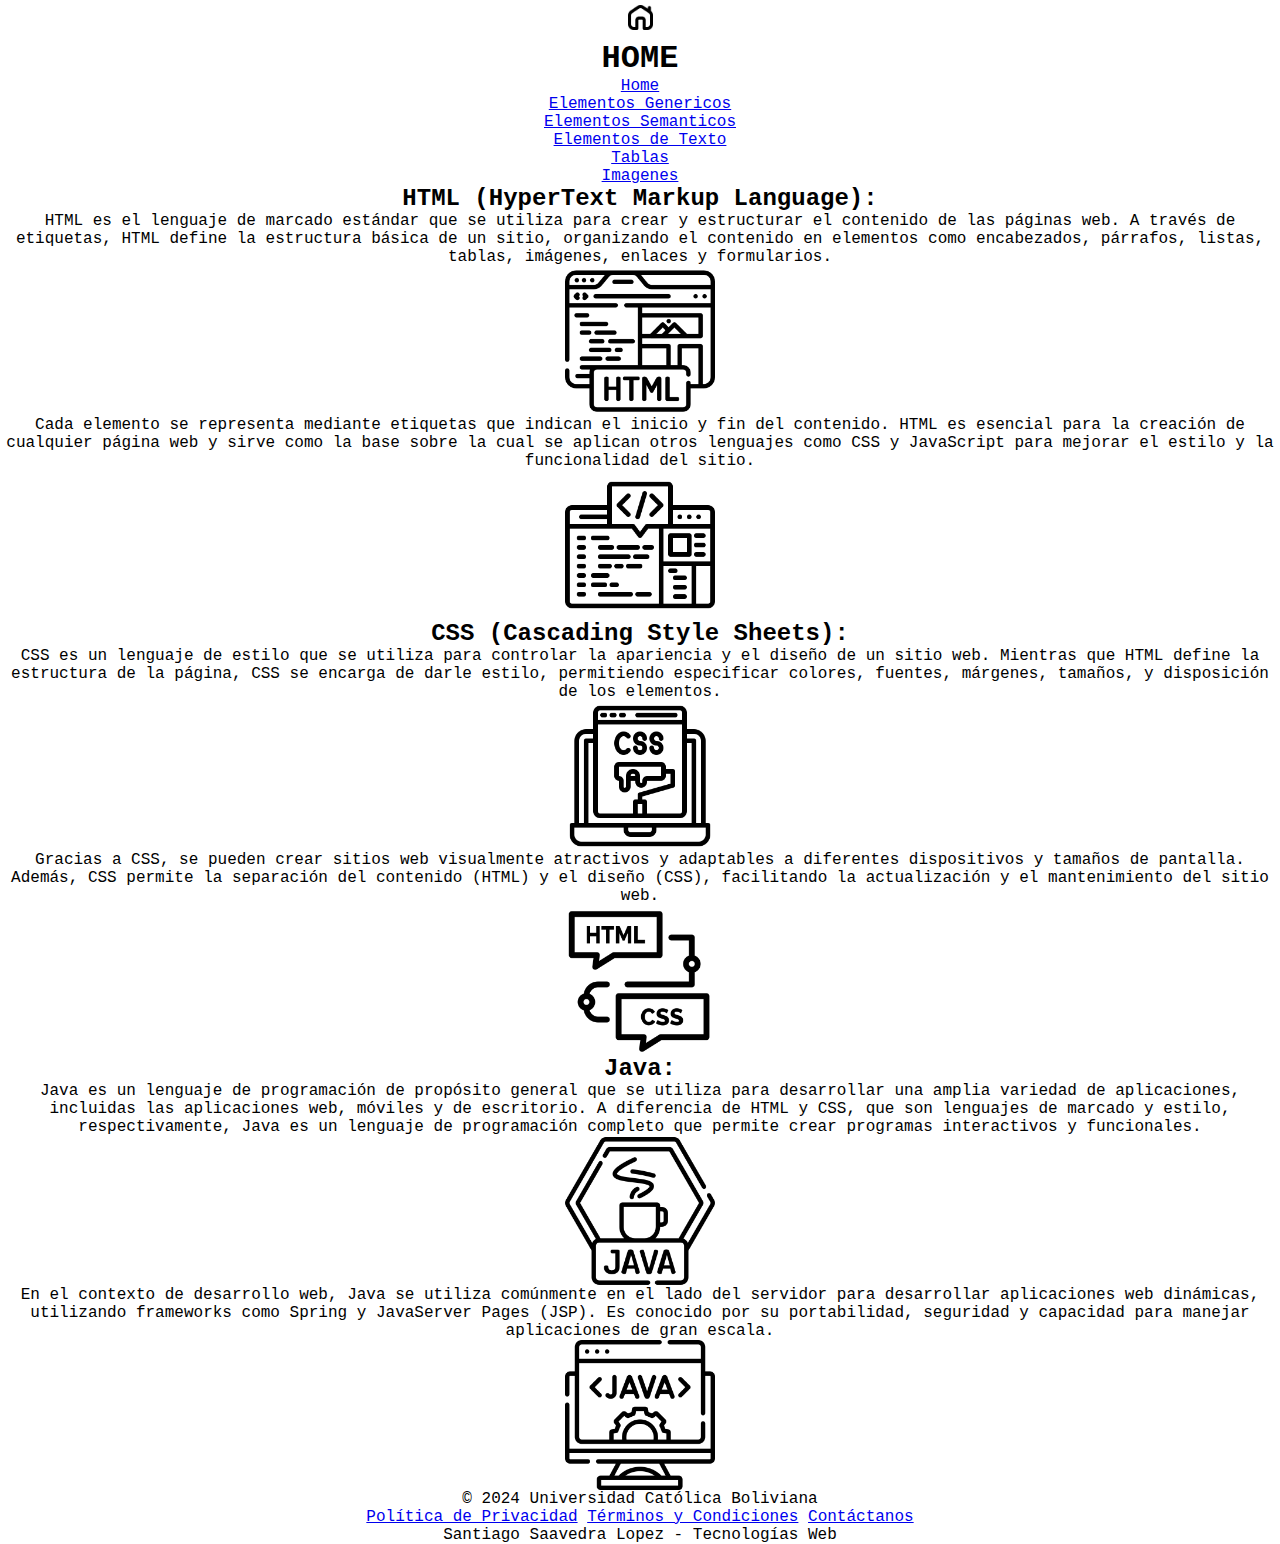
==== index.html @ 2b3c4830 "Sitio Web" ====
<!DOCTYPE html>
<html lang="en"> 
     <head>
          <meta charset="UTF-8">
          <meta name="viewport" content="width=device-width, initial-scale=1.0">
          <link rel="stylesheet" href="stylebasic.css">
          <title>Home</title>
     </head>
     <body>
          <header class="header-all">
               <img src="img/home.png" alt="home" class="icono">
               <h1>HOME</h1>
          </header>
          <nav class="nav-all">
               <ul class="nav-list-all">
                    <li>
                         <a href="index.html">Home</a>
                    </li>
                    <li>
                         <a href="elem_gen.html">Elementos Genericos</a>
                    </li>
                    <li>
                         <a href="elem_sem.html">Elementos Semanticos</a>
                    </li>
                    <li>
                         <a href="elem_text.html">Elementos de Texto</a>
                    </li>
                    <li>
                         <a href="tablas.html">Tablas</a>
                    </li>
                    <li>
                         <a href="imagenes.html">Imagenes</a>
                    </li>
               </ul>
          </nav>
          <section class="section-home">
               <h2 class="subtitulos-h2">HTML (HyperText Markup Language):</h2>
               <div class="div-section-home">
                    <section class="section-p-home" id="sec-1">
                         <p>
                              HTML es el lenguaje de marcado estándar que se utiliza para crear y estructurar 
                              el contenido de las páginas web. A través de etiquetas, HTML define la estructura 
                              básica de un sitio, organizando el contenido en elementos como encabezados, párrafos, 
                              listas, tablas, imágenes, enlaces y formularios.
                         </p>
                    </section>
                    <img src="img/html1.png" alt="html" class="section-img-home" id="img-1">
                    <section class="section-p-home" id="sec-2">
                         <p>
                              Cada elemento se representa mediante etiquetas que indican el inicio y fin del contenido. 
                              HTML es esencial para la creación de cualquier página web y sirve como la base sobre la cual 
                              se aplican otros lenguajes como CSS y JavaScript para mejorar el estilo y la funcionalidad del sitio.
                         </p>
                    </section>
                    <img src="img/html2.png" alt="html" class="section-img-home" id="img-2">
               </div>
          </section>
          <section class="section-home">
               <h2 class="subtitulos-h2">CSS (Cascading Style Sheets):</h2>
               <div class="div-section-home">
                    <section class="section-p-home" id="sec-3">
                         <p>
                              CSS es un lenguaje de estilo que se utiliza para controlar la apariencia y el diseño de un sitio web. 
                              Mientras que HTML define la estructura de la página, CSS se encarga de darle estilo, permitiendo especificar 
                              colores, fuentes, márgenes, tamaños, y disposición de los elementos.
                         </p>
                    </section>
                    <img src="img/css1.png" alt="css" class="section-img-home" id="img-3">
                    <section class="section-p-home" id="sec-4">
                         <p>
                              Gracias a CSS, se pueden crear sitios web visualmente atractivos y adaptables a diferentes dispositivos y 
                              tamaños de pantalla. Además, CSS permite la separación del contenido (HTML) y el diseño (CSS), facilitando 
                              la actualización y el mantenimiento del sitio web.
                         </p>
                    </section>
                    <img src="img/css2.png" alt="css" class="section-img-home" id="img-4">
               </div>
          </section>
          <section class="section-home">
               <h2 class="subtitulos-h2">Java:</h2>
               <div class="div-section-home">
                    <section class="section-p-home" id="sec-5">
                         <p>
                              Java es un lenguaje de programación de propósito general que se utiliza para desarrollar una amplia variedad 
                              de aplicaciones, incluidas las aplicaciones web, móviles y de escritorio. A diferencia de HTML y CSS, que son 
                              lenguajes de marcado y estilo, respectivamente, Java es un lenguaje de programación completo que permite crear 
                              programas interactivos y funcionales.
                         </p>
                    </section>
                    <img src="img/java1.png" alt="java" class="section-img-home" id="img-5">
                    <section class="section-p-home" id="sec-6">
                         <p>
                              En el contexto de desarrollo web, Java se utiliza comúnmente en el lado del servidor para desarrollar aplicaciones 
                              web dinámicas, utilizando frameworks como Spring y JavaServer Pages (JSP). Es conocido por su portabilidad, seguridad 
                              y capacidad para manejar aplicaciones de gran escala.
                         </p>
                    </section>
                    <img src="img/java2.png" alt="java" class="section-img-home" id="img-6">
               </div>
          </section>
          <footer class="footer-all">
               <div class="footer-info-all">
                    <p>© 2024 Universidad Católica Boliviana</p>
               </div>
               <div class="footer-links-all">
                    <a href="polycon.html">Política de Privacidad</a>
                    <a href="termycon.html">Términos y Condiciones</a>
                    <a href="#">Contáctanos</a>
               </div>
               <div class="footer-name-all">
                    <p>Santiago Saavedra Lopez - Tecnologías Web</p>
               </div>
          </footer>          
     </body>
</html>
---- stylebasic.css ----
*{
     margin: 0;
     padding: 0;
     box-sizing: border-box;
}
body{
     width: 100%;
     height: 100%;
}
html{
     scroll-behavior: smooth;
     font-family: 'Courier New', Courier, monospace;
     text-align: center;
}
h1{
     font-size: xx-large;
}
ul{
     list-style-type: none;
}
.colores{
     color: #00CFE2;
     color: #00B0C0;
     color: #00D8EA;
     color: #00919E;
     color: #00727C;
     color: #00535A;
     color: #00434B;
}
.icono{
     height: 35px;
     width: 35px;
     padding: 5px;
}
.section-img-home{
     display: flex;
     justify-content: center;
     align-items: center;
     height: 150px;
     width: 150px;
     margin: auto;
     border-radius: 8px;
}.section-gen{
     height: calc(100vh - 7em);
     display: grid;
     grid-template: auto 1fr auto / auto 1fr auto;
     box-sizing: border-box;
}
.div-header-gen{
     padding: 15px;
     background-color: #00535A;
     color: white;
     grid-column: 1/4;
}
.div-nav-gen{
     width: auto;
     height: auto;
     display: flex;
     flex-direction: row;
     justify-content: center;
     align-items: center;
     list-style-type: none;
     background-color: #00434B;
}
.div-nav-list-gen{
     display: flex;
     flex-direction: row;
     list-style-type: none;
     padding: 0;
}
.div-nav-list-gen li{
     padding: 10px 70px;
}
.div-nav-list-gen li a{
     color: white;
     text-decoration: none;
     padding: 5px;
     border-radius: 5px;
}
.div-aside-left-gen{
     padding: 15px 5px;
     background-color: #00919E;
     color: white;
     grid-column: 1 / 2;
}
.div-aside-right-gen{
     padding: 15px 10px;
     background-color: #00919E;
     color: white;
     grid-column: 3 / 4;
}
.div-main-gen{
     padding: 15px;    
     background-color: #00727C;
     color: white;
     grid-column: 2 / 3;
}
.div-footer-gen{
     padding: 15px;
     background-color: #00535A;
     color: white;
     grid-column: 1 / 4;
}
.div-section-gen{
     padding: 10px;
     margin: 10px 0;
     background-color: #00535A;
     border-radius: 5px;
}
.div-section-gen p{
     margin: 0;
     color: white;
}
.icono-zorro{
     width: 150px;
     height: 150px;
}
th{
     padding: 30px;
     color: #00434B;
     font-size: small;
     border: 2px solid black;
}
table{
     border-collapse: collapse;
     margin: 20px;
}
.icono-zorro{
     width: 150px;
     height: 150px;
}
.section-tablas{
     display: flex;
     flex-direction: row;
     justify-content: center;
     align-items: center;
     width: 100%;
     height: auto;
}
.div-tablas{
     padding: 50px;
}
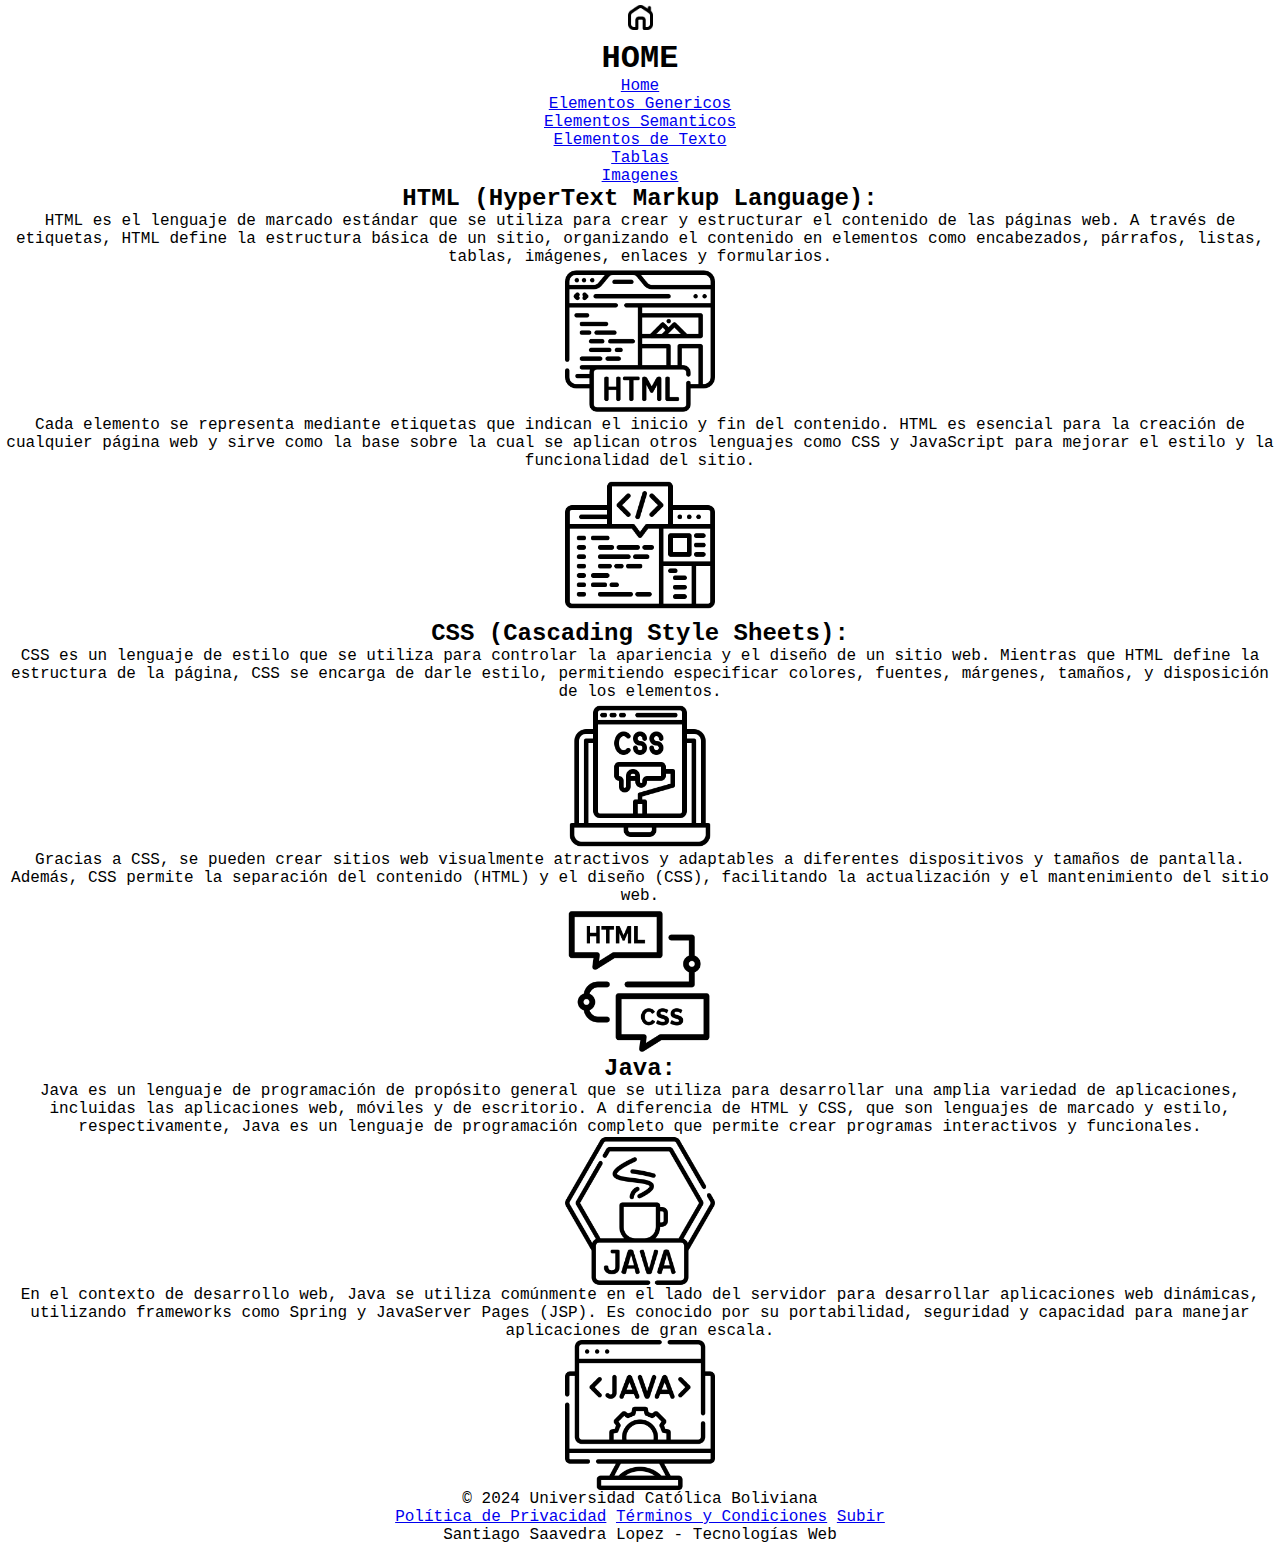
==== commit 2c24e427: "Correccion Footer" ====
--- a/index.html
+++ b/index.html
@@ -4,6 +4,7 @@
           <meta charset="UTF-8">
           <meta name="viewport" content="width=device-width, initial-scale=1.0">
           <link rel="stylesheet" href="stylebasic.css">
+          <!-- <link rel="stylesheet" href="style.css"> -->
           <title>Home</title>
      </head>
      <body>
@@ -105,7 +106,7 @@
                <div class="footer-links-all">
                     <a href="polycon.html">Política de Privacidad</a>
                     <a href="termycon.html">Términos y Condiciones</a>
-                    <a href="#">Contáctanos</a>
+                    <a href="#">Subir</a>
                </div>
                <div class="footer-name-all">
                     <p>Santiago Saavedra Lopez - Tecnologías Web</p>
--- a/stylebasic.css
+++ b/stylebasic.css
@@ -115,7 +115,7 @@
      width: 150px;
      height: 150px;
 }
-th{
+th, td{
      padding: 30px;
      color: #00434B;
      font-size: small;
@@ -139,4 +139,21 @@
 }
 .div-tablas{
      padding: 50px;
+}.img-rauw{
+     height: 400px;
+     width: auto;
+}
+.section-img{
+     height: calc(100vh - 7em);
+     display: flex;
+     flex-direction: row;
+     justify-content: center;
+     align-items: center;
+     width: 100%;
+     padding: 10px;
+}
+.div-section-img{
+     padding: 20px;
+     margin: 20px;
+     color: white;
 }--- a/style.css
+++ b/style.css
@@ -0,0 +1,383 @@
+*{
+     margin: 0;
+     padding: 0;
+     box-sizing: border-box;
+}
+body{
+     width: 100%;
+     height: 100%;
+}
+html{
+     scroll-behavior: smooth;
+     font-family: 'Courier New', Courier, monospace;
+     text-align: center;
+}
+h1{
+     font-size: xx-large;
+}
+ul{
+     list-style-type: none;
+}
+.colores{
+     color: #00CFE2;
+     color: #00B0C0;
+     color: #00D8EA;
+     color: #00919E;
+     color: #00727C;
+     color: #00535A;
+     color: #00434B;
+}
+.subtitulos-h2{
+     font-size: x-large;
+     background-color: #00B0C0;
+     padding: 5px;
+     border-radius: 10px;
+     box-shadow: 0px 4px 8px #00434B;
+     margin-bottom: 30px;
+}
+/*-------------------------------------------------HEADER Y NAV-----------------------------------------------------------*/
+.header-all{
+     width: 100%;
+     height: 4em;
+     background-color: #00D8EA;
+     display: flex;
+     flex-direction: row;
+     justify-content: center;
+     align-items: center;
+}
+.nav-all{
+     width: 100%;
+     height: 3em;
+     background-color: #00434B;
+     display: flex;
+     flex-direction: row;
+     justify-content:center;
+     align-items: center;
+     list-style-type: none;
+}
+.nav-list-all{
+     display: flex;
+     flex-direction: row;
+     list-style-type: none;
+     padding: 0;
+}
+.nav-list-all li{
+     padding: 100px 50px;
+}
+.nav-list-all li a{
+     color: white;
+     text-decoration: none;
+     padding: 5px;
+     border-radius: 5px;
+}
+.nav-list-all li a:hover{
+     background-color: #00535A;
+}
+.icono{
+     height: 35px;
+     width: 35px;
+     padding: 5px;
+}
+/*------------------------------------------------------------------------------------------------------------------------*/
+/*----------------------------------------------------FOOTER--------------------------------------------------------------*/
+.footer-all{
+     width: 100%;
+     background-color: #00434B;
+     color: white;
+     padding: 20px;
+     display: flex;
+     flex-direction: column;
+     align-items: center;
+     justify-content: center;
+     box-shadow: 0px -4px 8px rgba(0, 0, 0, 0.2);
+}
+.footer-info-all,
+.footer-name-all{
+     margin: 5px 0;
+     text-align: center;
+}
+.footer-links-all{
+     display: flex;
+     gap: 15px;
+     margin: 5px 0;
+}
+.footer-links-all a{
+     color: white;
+     text-decoration: none;
+     font-size: 14px;
+     padding: 5px;
+     border-radius: 5px;
+     transition: background-color 0.3s;
+}
+.footer-links-all a:hover{
+     background-color: #00535A;
+}
+/*------------------------------------------------------------------------------------------------------------------------*/
+/*-----------------------------------------------------HOME---------------------------------------------------------------*/
+.section-home{
+     display: flex;
+     flex-direction: column;
+     justify-content: center;
+     align-items: center;
+     width: 100%;
+     height: calc(100vh - 7em);
+     background-color: #00727C;
+     padding: 20px;
+}
+.div-section-home{
+     display: grid;
+     grid-template-columns: 1fr 1fr;
+     gap: 60px;
+     padding: 50px;
+}
+.section-p-home{
+     background-color: white;
+     padding: 15px;
+     border-radius: 8px;
+     box-shadow: 0px 4px 8px #00434B;
+     display: flex;
+     justify-content: center;
+     align-items: center;
+}
+.section-img-home{
+     display: flex;
+     justify-content: center;
+     align-items: center;
+     height: 150px;
+     width: 150px;
+     margin: auto;
+     border-radius: 8px;
+}
+#sec-1{
+     grid-column: 1;
+     grid-row: 1;
+}
+#img-1{
+     grid-column: 2;
+     grid-row: 1;
+}
+#sec-2{
+     grid-column: 2;
+     grid-row: 2;
+}
+#img-2{
+     grid-column: 1;
+     grid-row: 2;
+}
+#sec-3{
+     grid-column: 1;
+     grid-row: 1;
+}
+#img-3{
+     grid-column: 2;
+     grid-row: 1;
+}
+#sec-4{
+     grid-column: 1;
+     grid-row: 2;
+}
+#img-4{
+     grid-column: 2;
+     grid-row: 2;
+}
+#sec-5{
+     grid-column: 1;
+     grid-row: 2;
+}
+#img-5{
+     grid-column: 1;
+     grid-row: 1;
+}
+#sec-6{
+     grid-column: 2;
+     grid-row: 2;
+}
+#img-6{
+     grid-column: 2;
+     grid-row: 1;
+}
+/*------------------------------------------------------------------------------------------------------------------------*/
+/*----------------------------------------ELEMENTOS GENERICOS Y SEMANTICOS------------------------------------------------*/
+.section-gen{
+     height: calc(100vh - 7em);
+     display: grid;
+     grid-template: auto 1fr auto / auto 1fr auto;
+     box-sizing: border-box;
+}
+.div-header-gen{
+     padding: 15px;
+     background-color: #00535A;
+     color: white;
+     grid-column: 1/4;
+}
+.div-nav-gen{
+     width: auto;
+     height: auto;
+     display: flex;
+     flex-direction: row;
+     justify-content: center;
+     align-items: center;
+     list-style-type: none;
+     background-color: #00434B;
+}
+.div-nav-list-gen{
+     display: flex;
+     flex-direction: row;
+     list-style-type: none;
+     padding: 0;
+}
+.div-nav-list-gen li{
+     padding: 10px 70px;
+}
+.div-nav-list-gen li a{
+     color: white;
+     text-decoration: none;
+     padding: 5px;
+     border-radius: 5px;
+}
+.div-aside-left-gen{
+     padding: 15px 5px;
+     background-color: #00919E;
+     color: white;
+     grid-column: 1 / 2;
+}
+.div-aside-right-gen{
+     padding: 15px 10px;
+     background-color: #00919E;
+     color: white;
+     grid-column: 3 / 4;
+}
+.div-main-gen{
+     padding: 15px;    
+     background-color: #00727C;
+     color: white;
+     grid-column: 2 / 3;
+}
+.div-footer-gen{
+     padding: 15px;
+     background-color: #00535A;
+     color: white;
+     grid-column: 1 / 4;
+}
+.div-section-gen{
+     padding: 10px;
+     margin: 10px 0;
+     background-color: #00535A;
+     border-radius: 5px;
+}
+.div-section-gen p{
+     margin: 0;
+     color: white;
+}
+/*------------------------------------------------------------------------------------------------------------------------*/
+/*------------------------------------------------ELEMENTOS DE TEXTO------------------------------------------------------*/
+.section-elem_text{
+     display: flex;
+     flex-direction: column;
+     justify-content: center;
+     align-items: center;
+     width: 100%;
+     height: auto;
+     background-color: #00727C;
+     padding: 20px;
+}
+.section-cuadro-elem_text{
+     background-color: white;
+     padding: 10px;
+     border-radius: 8px;
+     box-shadow: 0px 4px 8px #00434B;
+     display: flex;
+     justify-content: center;
+     align-items: center;
+     flex-direction: column;
+}
+abbr{
+     text-decoration: none;
+     cursor: default;
+}
+mark{
+     background-color: #00CFE2;
+}
+/*------------------------------------------------------------------------------------------------------------------------*/
+/*------------------------------------------------------TABLAS------------------------------------------------------------*/
+th, td{
+     padding: 30px;
+     background-color: #00919E;
+     color: #00434B;
+     font-size: small;
+     border: 2px solid black;
+}
+table{
+     border-collapse: collapse;
+     margin: 20px;
+     box-shadow: 0px 0px 10px 2px #00434B;
+}
+.icono-zorro{
+     width: 150px;
+     height: 150px;
+}
+.section-tablas{
+     display: flex;
+     flex-direction: row;
+     justify-content: center;
+     align-items: center;
+     width: 100%;
+     height: auto;
+     background-color: #00727C;
+}
+.div-tablas{
+     padding: 50px;
+}
+.titulos{
+     background-color: #00535A;
+     color: white;
+}
+/*------------------------------------------------------------------------------------------------------------------------*/
+/*-----------------------------------------------------IMAGENES-----------------------------------------------------------*/
+.img-rauw{
+     height: 400px;
+     width: auto;
+}
+.section-img{
+     height: calc(100vh - 7em);
+     display: flex;
+     flex-direction: row;
+     justify-content: center;
+     align-items: center;
+     width: 100%;
+     background-color: #00727C;
+     padding: 10px;
+}
+.div-section-img{
+     padding: 20px;
+     border: #00535A;
+     margin: 20px;
+     box-shadow: 0px 0px 10px 2px #00434B;
+     color: white;
+}
+/*------------------------------------------------------------------------------------------------------------------------*/
+/*---------------------------------------------POLITICA DE PRIVACIDAD-----------------------------------------------------*/
+/*------------------------------------------------------------------------------------------------------------------------*/
+/*---------------------------------------------TERMINOS Y CONDICIONES-----------------------------------------------------*/
+.div-section-term{
+     display: flex;
+     flex-direction: column;
+     justify-content: center;
+     align-items: center;
+     width: 100%;
+     height: 500%;
+     background-color: #00727C;
+     font-size: small;
+     border-color: #00434B;
+}
+.section-term{
+     display: flex;
+     flex-direction: row;
+     justify-content: center;
+     align-items: center;
+     width: 100%;
+     height: 100%;
+     background-color: #00727C;
+     padding: 20px;
+}
+/*------------------------------------------------------------------------------------------------------------------------*/